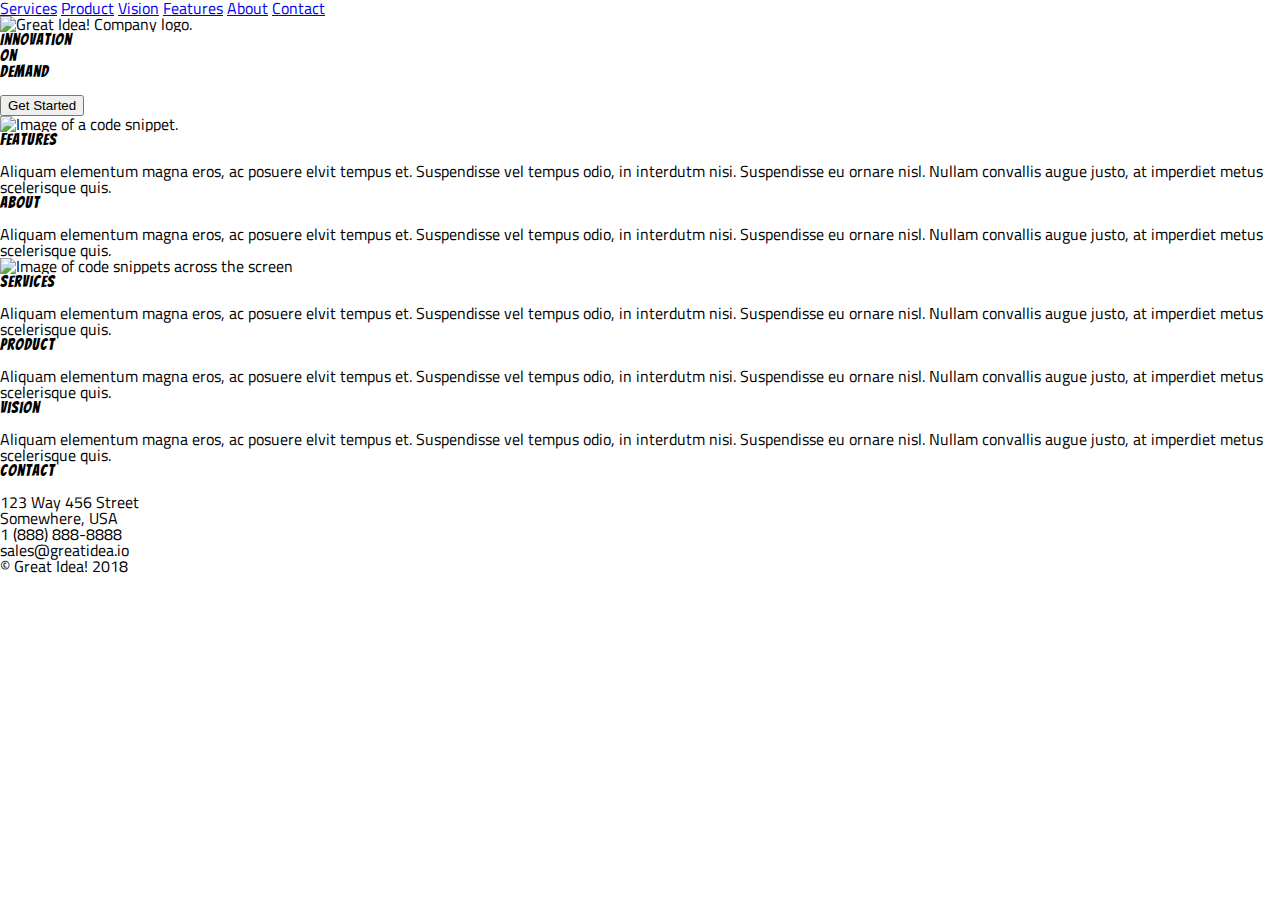
==== great-idea/index.html @ bb7548aa "Porting over HTML from UI II project" ====
<!doctype html>

<html lang="en">
<head>
  <meta charset="utf-8">

  <title>Great Idea!</title>

  <link href="https://fonts.googleapis.com/css?family=Bangers|Titillium+Web" rel="stylesheet">
  <link href="https://fonts.googleapis.com/css?family=Oswald:500&display=swap" rel="stylesheet">
  <link rel="stylesheet" href="css/index.css">

  <!--[if lt IE 9]>
    <script src="https://cdnjs.cloudflare.com/ajax/libs/html5shiv/3.7.3/html5shiv.js"></script>
  <![endif]-->
</head>

  <body>

  <div
    class="container">
<header>
    <nav>
    <a href="#">Services</a>
    <a href="#">Product</a>
    <a href="#">Vision</a>
    <a href="#">Features</a>
    <a href="#">About</a>
    <a href="#">Contact</a>
    </nav>
    <img class="logo" src="img/logo.png" alt="Great Idea! Company logo.">
    </header>
  <div class="innovate-text">
       <h1> Innovation</br>
             On</br>
            Demand</h1>
            <button >Get Started</button>
  </div>
  

  <img class="roundCode" src="img/header-img.png" alt="Image of a code snippet.">
  
  <div class="container boxTextTop">
    <section>
    <h1>Features</h1>
    <p>Aliquam elementum magna eros, ac posuere elvit tempus et. Suspendisse vel tempus odio, in interdutm nisi. Suspendisse eu ornare nisl. Nullam convallis augue justo, at imperdiet metus scelerisque quis.</p>
    </section>
  

    
    <section>
    <h1>About</h1>
    <p>Aliquam elementum magna eros, ac posuere elvit tempus et. Suspendisse vel tempus odio, in interdutm nisi. Suspendisse eu ornare nisl. Nullam convallis augue justo, at imperdiet metus scelerisque quis.</p>
    </section>
  </div>

  <img class="middle-img" src="img/mid-page-accent.jpg" alt="Image of code snippets across the screen">
  
  <div class="container boxTextBottom">
    <section>
    <h1>Services</h1>
    <p>Aliquam elementum magna eros, ac posuere elvit tempus et. Suspendisse vel tempus odio, in interdutm nisi. Suspendisse eu ornare nisl. Nullam convallis augue justo, at imperdiet metus scelerisque quis.</p>
    </section>

    <section>
    <h1>Product</h1>
    <p>Aliquam elementum magna eros, ac posuere elvit tempus et. Suspendisse vel tempus odio, in interdutm nisi. Suspendisse eu ornare nisl. Nullam convallis augue justo, at imperdiet metus scelerisque quis.</p>
    </section>

    <section>
    <h1>Vision</h1>
    Aliquam elementum magna eros, ac posuere elvit tempus et. Suspendisse vel tempus odio, in interdutm nisi. Suspendisse eu ornare nisl. Nullam convallis augue justo, at imperdiet metus scelerisque quis.
    </section>
  </div>

  
  <section class="contact-section">
    <h1>Contact</h1>
    <address>
    123 Way 456 Street</br>
    Somewhere, USA
    </address>
    <div class="phoneNumber">
      1 (888) 888-8888<br>
    </div>
  </section>
    sales@greatidea.io
    
<footer>
<p class="copyright">&copy; Great Idea! 2018</p>
</footer>
  
  </div>
  </body>
</html>
---- great-idea/css/index.css ----
/* http://meyerweb.com/eric/tools/css/reset/ 
   v2.0 | 20110126
   License: none (public domain)
*/

html, body, div, span, applet, object, iframe,
h1, h2, h3, h4, h5, h6, p, blockquote, pre,
a, abbr, acronym, address, big, cite, code,
del, dfn, em, img, ins, kbd, q, s, samp,
small, strike, strong, sub, sup, tt, var,
b, u, i, center,
dl, dt, dd, ol, ul, li,
fieldset, form, label, legend,
table, caption, tbody, tfoot, thead, tr, th, td,
article, aside, canvas, details, embed, 
figure, figcaption, footer, header, hgroup, 
menu, nav, output, ruby, section, summary,
time, mark, audio, video {
	margin: 0;
	padding: 0;
	border: 0;
	font-size: 100%;
	font: inherit;
	vertical-align: baseline;
}
/* HTML5 display-role reset for older browsers */
article, aside, details, figcaption, figure, 
footer, header, hgroup, menu, nav, section {
	display: block;
}
body {
	line-height: 1;
}
ol, ul {
	list-style: none;
}
blockquote, q {
	quotes: none;
}
blockquote:before, blockquote:after,
q:before, q:after {
	content: '';
	content: none;
}
table {
	border-collapse: collapse;
	border-spacing: 0;
}

/* Set every element's box-sizing to border-box */
* {
    box-sizing: border-box;
}

html, body {
    height: 100%;
    font-family: 'Titillium Web', sans-serif;
}

h1, h2, h3, h4, h5 {
    font-family: 'Bangers', cursive;
    letter-spacing: 1px;
    margin-bottom: 15px;
}

/* Copy and paste your work from yesterday here and start to refactor into flexbox */
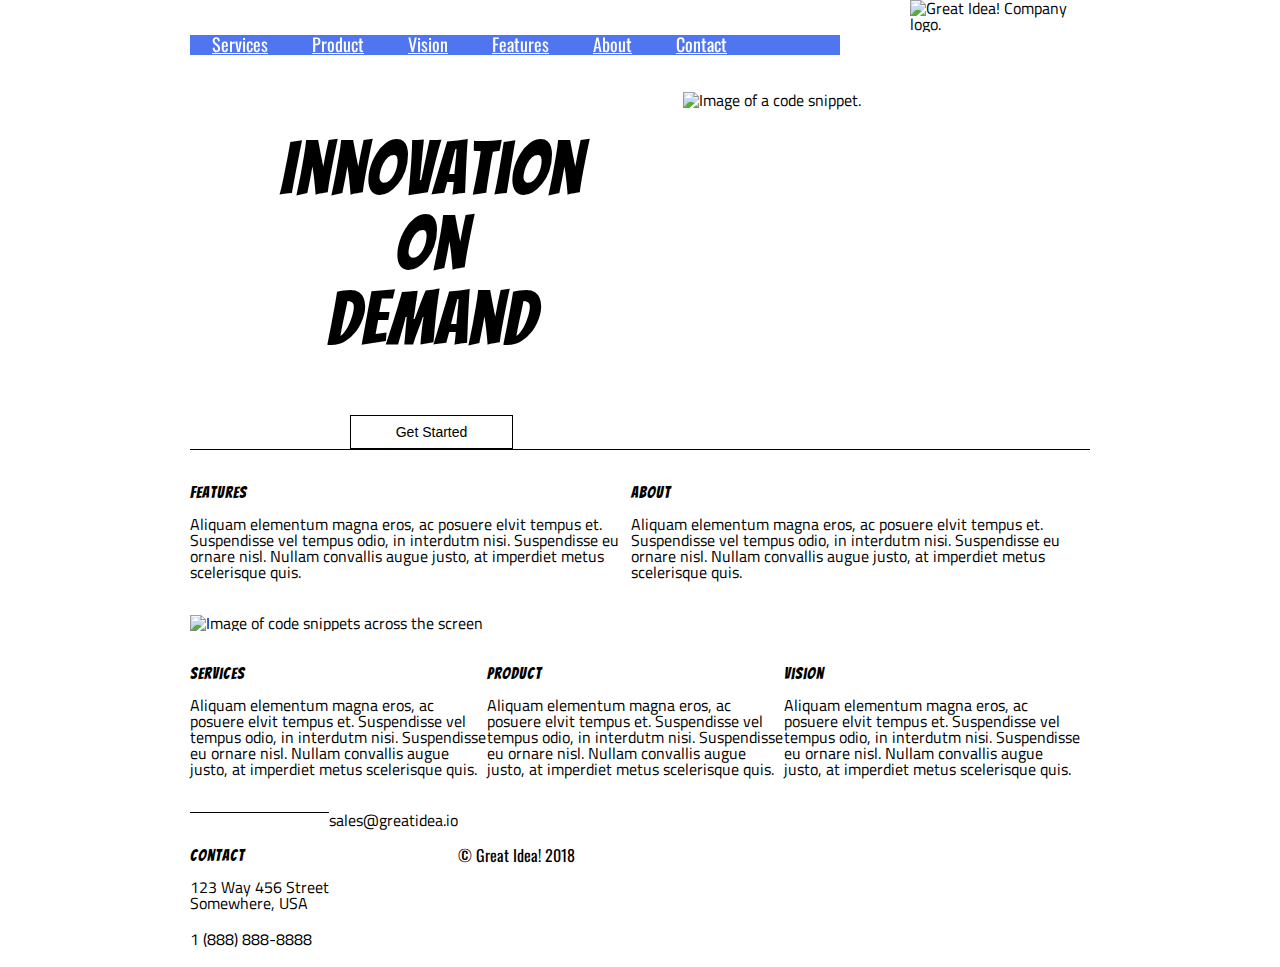
==== commit 6a2d73b4: "transition header nav to flexbox properties" ====
--- a/great-idea/index.html
+++ b/great-idea/index.html
@@ -21,7 +21,7 @@
     class="container">
 <header>
     <nav>
-    <a href="#">Services</a>
+    <a href="services.html">Services</a>
     <a href="#">Product</a>
     <a href="#">Vision</a>
     <a href="#">Features</a>
--- a/great-idea/css/index.css
+++ b/great-idea/css/index.css
@@ -64,3 +64,165 @@
 }
 
 /* Copy and paste your work from yesterday here and start to refactor into flexbox */
+/* http://meyerweb.com/eric/tools/css/reset/ 
+   v2.0 | 20110126
+   License: none (public domain)
+*/
+
+html, body, div, span, applet, object, iframe,
+h1, h2, h3, h4, h5, h6, p, blockquote, pre,
+a, abbr, acronym, address, big, cite, code,
+del, dfn, em, img, ins, kbd, q, s, samp,
+small, strike, strong, sub, sup, tt, var,
+b, u, i, center,
+dl, dt, dd, ol, ul, li,
+fieldset, form, label, legend,
+table, caption, tbody, tfoot, thead, tr, th, td,
+article, aside, canvas, details, embed, 
+figure, figcaption, footer, header, hgroup, 
+menu, nav, output, ruby, section, summary,
+time, mark, audio, video {
+	margin: 0;
+	padding: 0;
+	border: 0;
+	font-size: 100%;
+	font: inherit;
+	vertical-align: baseline;
+}
+/* HTML5 display-role reset for older browsers */
+article, aside, details, figcaption, figure, 
+footer, header, hgroup, menu, nav, section {
+	display: block;
+}
+body {
+	line-height: 1;
+}
+ol, ul {
+	list-style: none;
+}
+blockquote, q {
+	quotes: none;
+}
+blockquote:before, blockquote:after,
+q:before, q:after {
+	content: '';
+	content: none;
+}
+table {
+	border-collapse: collapse;
+	border-spacing: 0;
+}
+
+/* Set every element's box-sizing to border-box */
+* {
+    box-sizing: border-box;
+}
+
+html, body {
+    height: 100%;
+    font-family: 'Titillium Web', sans-serif;
+}
+
+h1, h2, h3, h4, h5 {
+    font-family: 'Bangers', cursive;
+    letter-spacing: 1px;
+    margin-bottom: 15px;
+}
+
+/* Your code starts here! */
+.container {
+	display: flex;
+	flex-wrap: wrap;
+	width: 900px;
+	margin: auto;
+}
+
+header nav {
+	display: flex;
+	flex-wrap: wrap;
+	font-family: 'Oswald', sans-serif;
+	font-size: 18px;
+	margin-top: 35px;
+	background: rgba(5, 59, 235, 0.7);
+	height: 20px;
+	border-bottom: 1px solid light;
+	position: fixed;
+	top: 0;
+	left: 18;
+	z-index: 99;
+	width: 650px;
+}
+
+header img.logo {
+	padding-left: 720px;
+}
+
+header nav a {
+	margin: 0 22px;
+	color: white;
+}
+
+.innovate-text {
+	display: inline-block;
+	font-size:75px;
+	text-align: center;
+	margin-top: 100px;
+	margin-left: 90px;
+	margin-right: 50px;
+	vertical-align:top;
+}
+
+.innovate-text button{
+	border: 1.10px solid black;
+	background-color: white;
+	color: black;
+	padding: 8px 45px;
+	font-size: 14px;
+	cursor: pointer;
+}
+
+
+.roundCode {
+	display:inline-block;
+	margin-top: 60px;
+	margin-left: 50px;
+	margin-bottom: 80px;
+}
+
+.container .boxTextTop{
+	border-top: 1px solid black;
+}
+
+ .container .boxTextTop section{
+	width: 49%;
+	display: inline-block;
+	margin-top: 35px;
+	margin-bottom: 35px;
+}
+
+.container .boxTextBottom section{
+width: 33%;
+display: inline-block;	
+margin-top: 35px;
+margin-bottom: 35px;
+}
+
+.contact-section {
+	border-top: 1px solid black;
+	padding-top: 35px;
+}
+
+.contact-section address {
+	padding-bottom: 20px;
+}
+
+.contact-section .phoneNumber{
+	padding-bottom: 20px;
+}
+
+footer .copyright {
+	font-family: 'Oswald', sans-serif;
+	padding: 35px 0;
+	text-align: center;
+
+}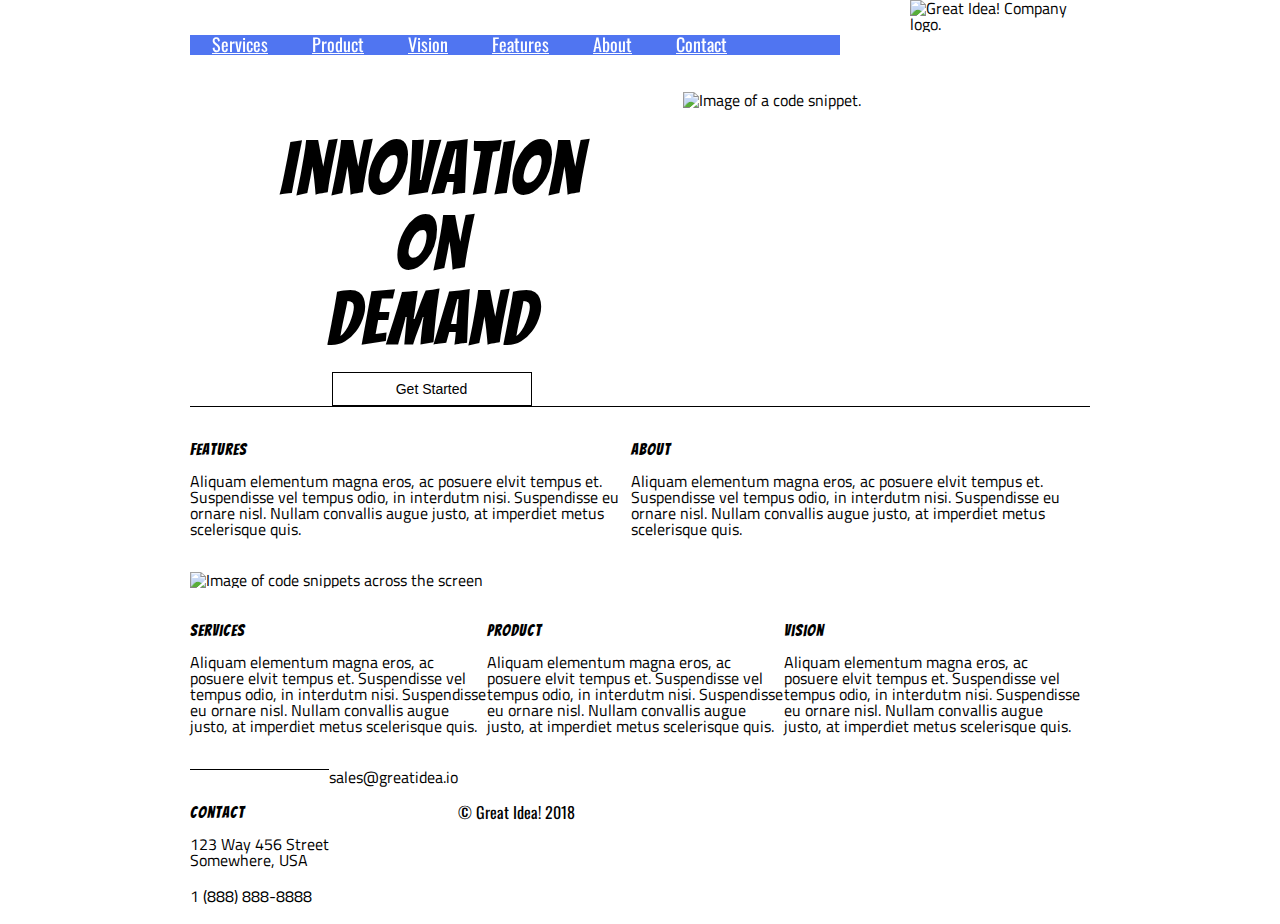
==== commit 962efec1: "Innovate-text and innovate-text button have been turned into a column and align-items centered" ====
--- a/great-idea/index.html
+++ b/great-idea/index.html
@@ -30,6 +30,7 @@
     </nav>
     <img class="logo" src="img/logo.png" alt="Great Idea! Company logo.">
     </header>
+    
   <div class="innovate-text">
        <h1> Innovation</br>
              On</br>
--- a/great-idea/css/index.css
+++ b/great-idea/css/index.css
@@ -139,7 +139,6 @@
 
 header nav {
 	display: flex;
-	flex-wrap: wrap;
 	font-family: 'Oswald', sans-serif;
 	font-size: 18px;
 	margin-top: 35px;
@@ -154,7 +153,7 @@
 }
 
 header img.logo {
-	padding-left: 720px;
+	padding-left: 720px;	
 }
 
 header nav a {
@@ -163,27 +162,28 @@
 }
 
 .innovate-text {
-	display: inline-block;
+	display: flex;
+	flex-direction: column;
+	align-items:center;
 	font-size:75px;
 	text-align: center;
 	margin-top: 100px;
 	margin-left: 90px;
 	margin-right: 50px;
-	vertical-align:top;
 }
 
 .innovate-text button{
+	width: 200px;
 	border: 1.10px solid black;
 	background-color: white;
 	color: black;
-	padding: 8px 45px;
+	padding: 8px 8px;
 	font-size: 14px;
 	cursor: pointer;
 }
 
 
 .roundCode {
-	display:inline-block;
 	margin-top: 60px;
 	margin-left: 50px;
 	margin-bottom: 80px;
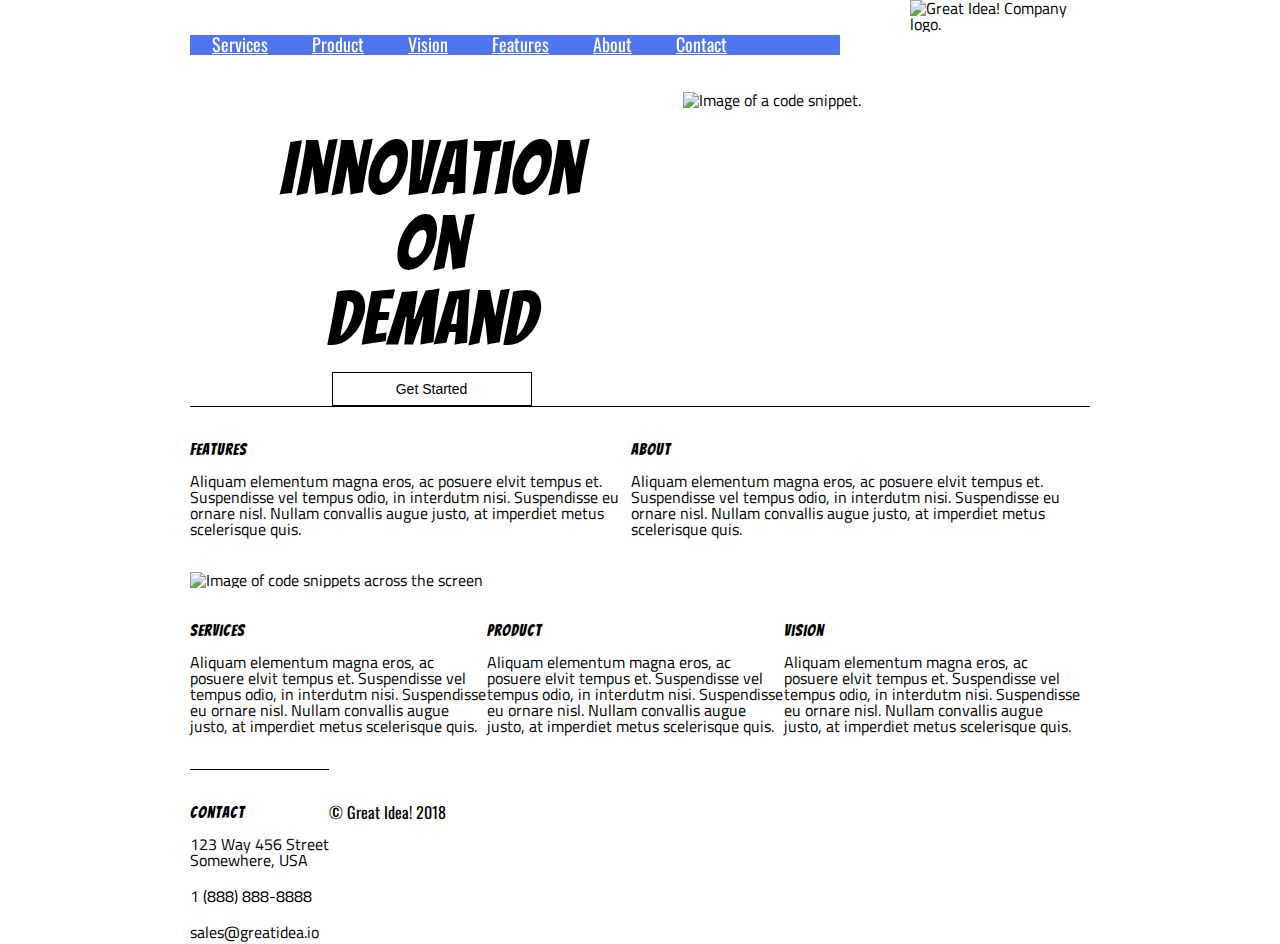
==== commit 167bd4f5: "Set up flex properties on all items other than the copyright icon" ====
--- a/great-idea/index.html
+++ b/great-idea/index.html
@@ -30,7 +30,7 @@
     </nav>
     <img class="logo" src="img/logo.png" alt="Great Idea! Company logo.">
     </header>
-    
+
   <div class="innovate-text">
        <h1> Innovation</br>
              On</br>
@@ -84,8 +84,9 @@
     <div class="phoneNumber">
       1 (888) 888-8888<br>
     </div>
+    sales@greatidea.io
   </section>
-    sales@greatidea.io
+  
     
 <footer>
 <p class="copyright">&copy; Great Idea! 2018</p>
--- a/great-idea/css/index.css
+++ b/great-idea/css/index.css
@@ -194,20 +194,24 @@
 }
 
  .container .boxTextTop section{
+	display:flex;
 	width: 49%;
-	display: inline-block;
+	flex-wrap: wrap;
 	margin-top: 35px;
 	margin-bottom: 35px;
 }
 
 .container .boxTextBottom section{
+display:flex;
+flex-wrap: wrap;
 width: 33%;
-display: inline-block;	
 margin-top: 35px;
 margin-bottom: 35px;
 }
 
 .contact-section {
+	display:flex;
+	flex-direction: column;
 	border-top: 1px solid black;
 	padding-top: 35px;
 }
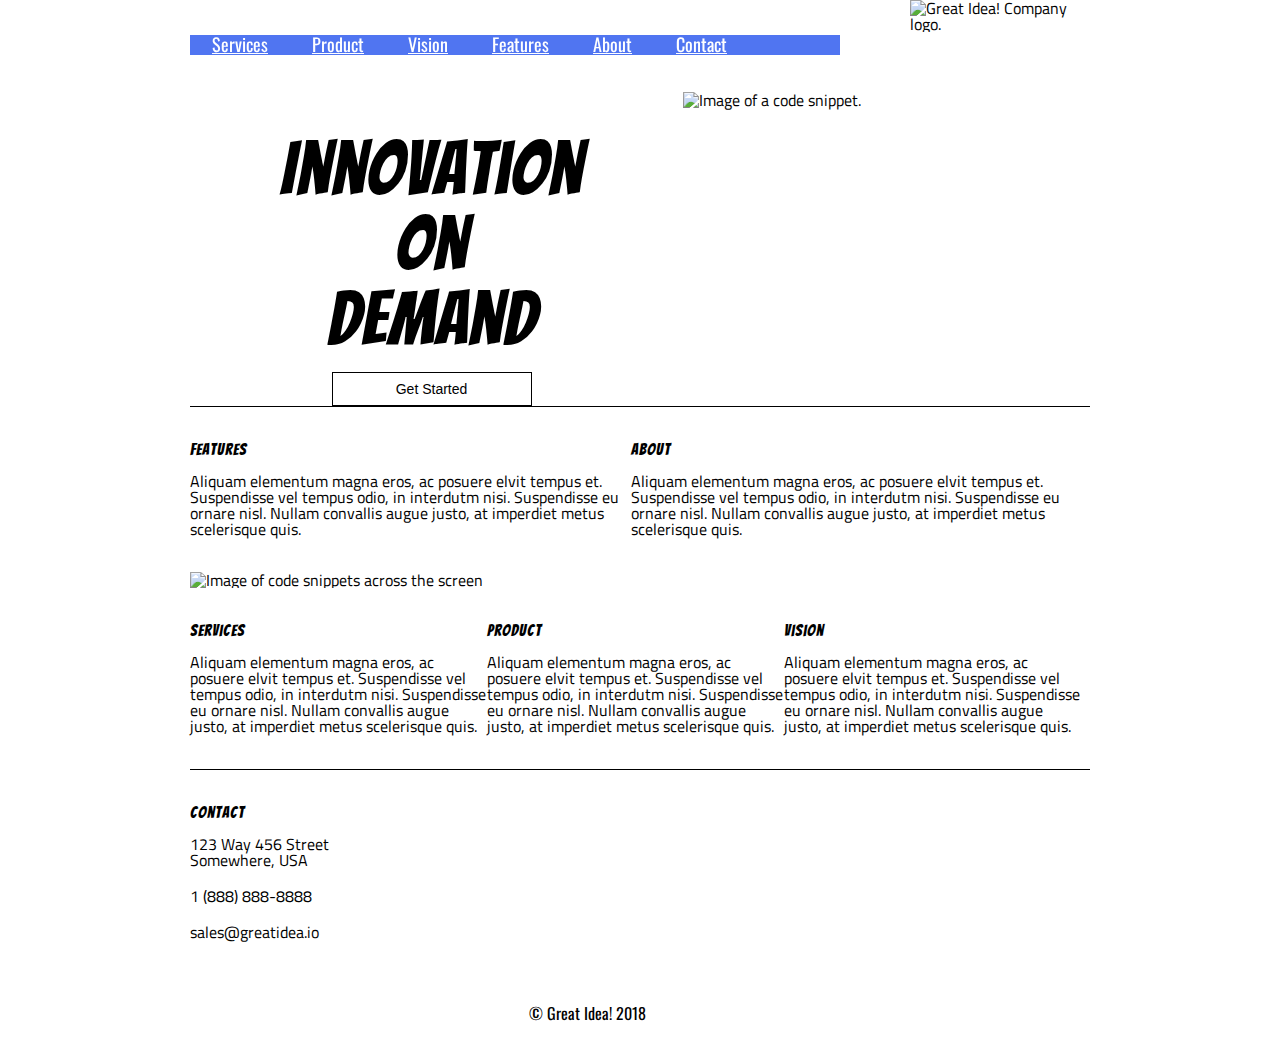
==== commit db9cb6b9: "Created services.css file and added to tracked files in git" ====
--- a/great-idea/index.html
+++ b/great-idea/index.html
@@ -89,7 +89,7 @@
   
     
 <footer>
-<p class="copyright">&copy; Great Idea! 2018</p>
+<p> &copy Great Idea! 2018</p>
 </footer>
   
   </div>
--- a/great-idea/css/index.css
+++ b/great-idea/css/index.css
@@ -208,11 +208,14 @@
 margin-top: 35px;
 margin-bottom: 35px;
 }
+.container .boxTextBottom{
+	border-bottom: 1px solid black;
+}
+
 
 .contact-section {
 	display:flex;
 	flex-direction: column;
-	border-top: 1px solid black;
 	padding-top: 35px;
 }
 
@@ -224,9 +227,9 @@
 	padding-bottom: 20px;
 }
 
-footer .copyright {
+footer  {
+	margin: 200px 0px 0px 200px;
 	font-family: 'Oswald', sans-serif;
 	padding: 35px 0;
-	text-align: center;
 
 }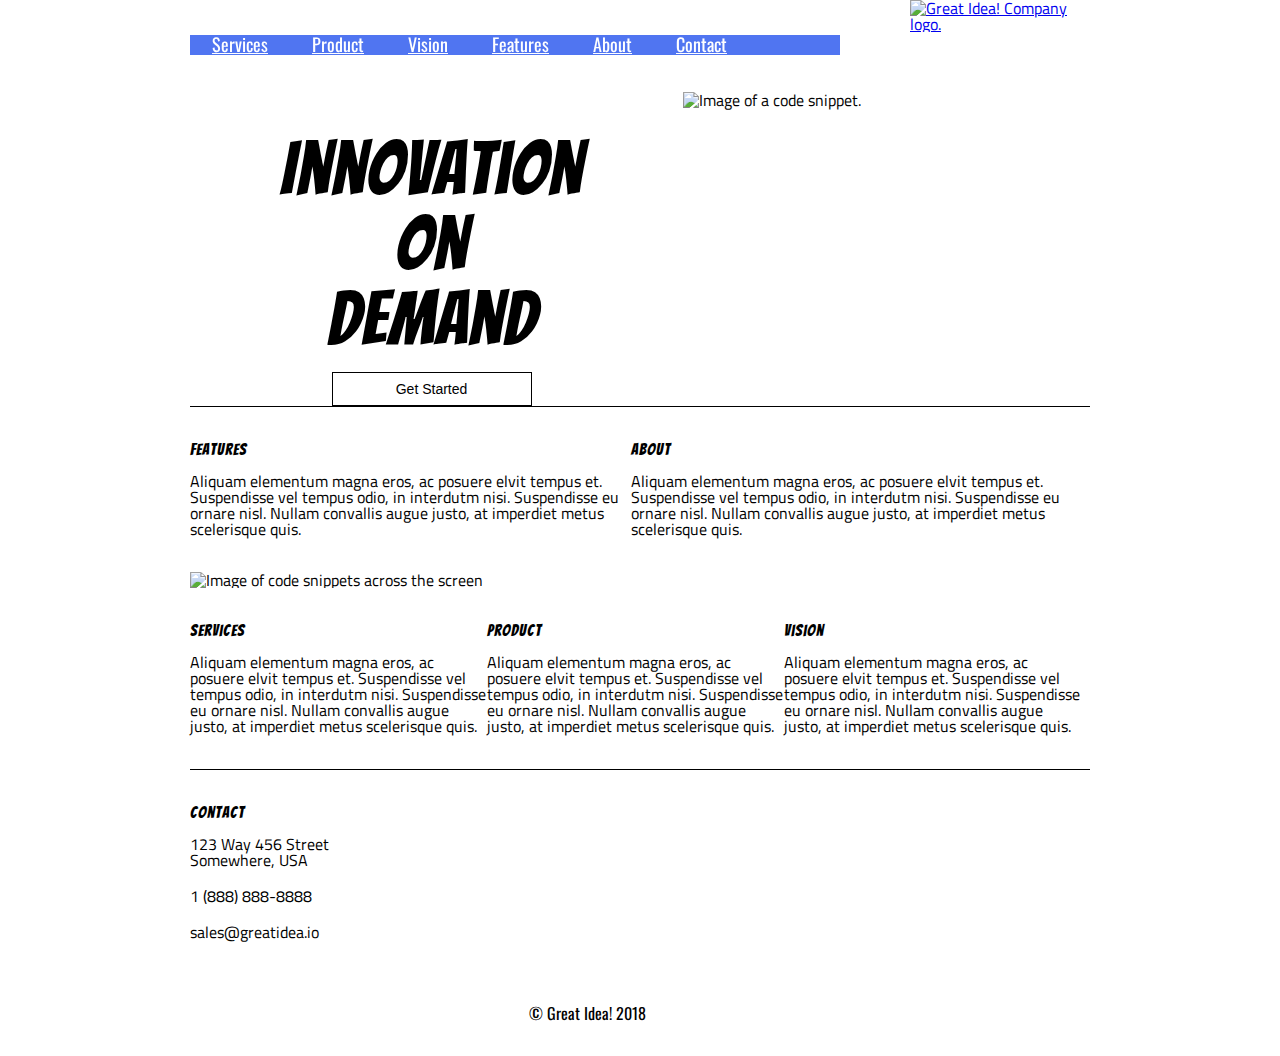
==== commit 80dad13f: "Adding to services.html building the webpage" ====
--- a/great-idea/index.html
+++ b/great-idea/index.html
@@ -28,8 +28,8 @@
     <a href="#">About</a>
     <a href="#">Contact</a>
     </nav>
-    <img class="logo" src="img/logo.png" alt="Great Idea! Company logo.">
-    </header>
+    <a href="index.html"><img class="logo" src="img/logo.png" alt="Great Idea! Company logo."></a>
+  </header>
 
   <div class="innovate-text">
        <h1> Innovation</br>
